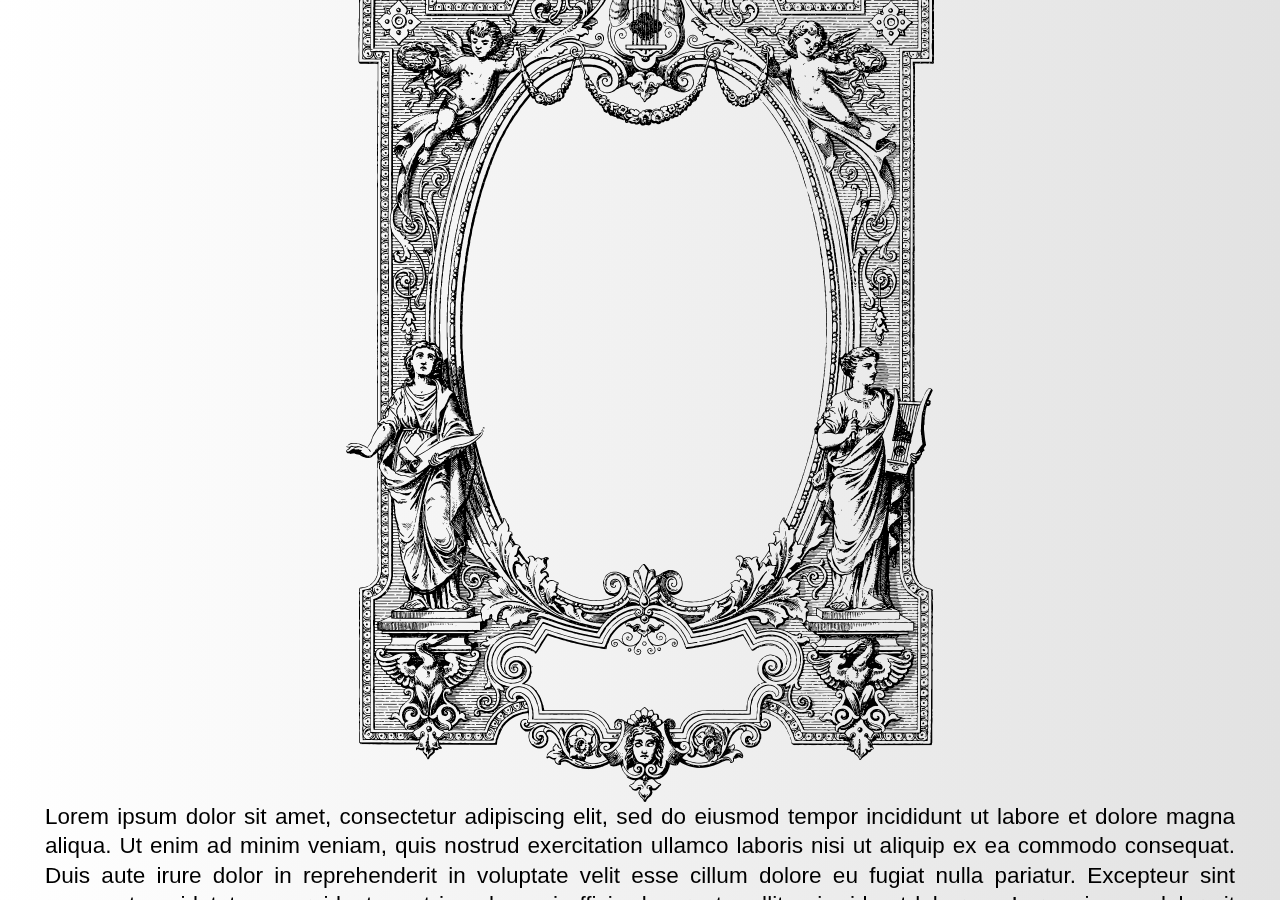
==== Portfolio/index.html @ 16b0716b "yes" ====
<!DOCTYPE html>
<html lang="en">

<head>
    <meta charset="UTF-8">
    <meta name="viewport" content="width=device-width, initial-scale=1.0">
    <meta http-equiv="X-UA-Compatible" content="ie=edge">
    <link rel="stylesheet" href="style.css">
    <title>Sideways Scrolling</title>
</head>

<body>
    <div class="sideways-scroll-container">
        <div class="sideways-scroll-child">
            <div class="scroll-child-content">
                <div class="content-wrapper">
                    <h2>Lorem ipsum 1</h2>
                    <img class="center-fit" src="../Svgs/vintage-4234040.svg" alt="">
                    Lorem ipsum dolor sit amet, consectetur adipiscing elit, sed do eiusmod tempor incididunt ut labore
                    et dolore magna aliqua. Ut enim ad minim veniam, quis nostrud exercitation ullamco laboris nisi ut
                    aliquip ex ea commodo consequat. Duis aute irure dolor in reprehenderit in voluptate velit esse
                    cillum dolore eu fugiat nulla pariatur. Excepteur sint occaecat cupidatat non proident, sunt in
                    culpa qui officia deserunt mollit anim id est laborum.
                    Lorem ipsum dolor sit amet, consectetur adipiscing elit, sed do eiusmod tempor incididunt ut labore
                    et dolore magna aliqua. Ut enim ad minim veniam, quis nostrud exercitation ullamco laboris nisi ut
                    aliquip ex ea commodo consequat. Duis aute irure dolor in reprehenderit in voluptate velit esse
                    cillum dolore eu fugiat nulla pariatur. Excepteur sint occaecat cupidatat non proident, sunt in
                    culpa qui officia deserunt mollit anim id est laborum.
                </div>
            </div>
        </div>
        <div class="sideways-scroll-child">
            <div class="scroll-child-content">
                <div class="content-wrapper">
                    <h2>Lorem ipsum 2</h2>
                    Lorem ipsum dolor sit amet, consectetur adipiscing elit, sed do eiusmod tempor incididunt ut labore
                    et dolore magna aliqua. Ut enim ad minim veniam, quis nostrud exercitation ullamco laboris nisi ut
                    aliquip ex ea commodo consequat. Duis aute irure dolor in reprehenderit in voluptate velit esse
                    cillum dolore eu fugiat nulla pariatur. Excepteur sint occaecat cupidatat non proident, sunt in
                    culpa qui officia deserunt mollit anim id est laborum.
                    Lorem ipsum dolor sit amet, consectetur adipiscing elit, sed do eiusmod tempor incididunt ut labore
                    et dolore magna aliqua. Ut enim ad minim veniam, quis nostrud exercitation ullamco laboris nisi ut
                    aliquip ex ea commodo consequat. Duis aute irure dolor in reprehenderit in voluptate velit esse
                    cillum dolore eu fugiat nulla pariatur. Excepteur sint occaecat cupidatat non proident, sunt in
                    culpa qui officia deserunt mollit anim id est laborum.
                </div>
            </div>
        </div>
        <div class="sideways-scroll-child">
            <div class="scroll-child-content">
                <div class="content-wrapper">
                    <h2>Lorem ipsum 3</h2>
                    Lorem ipsum dolor sit amet, consectetur adipiscing elit, sed do eiusmod tempor incididunt ut labore
                    et dolore magna aliqua. Ut enim ad minim veniam, quis nostrud exercitation ullamco laboris nisi ut
                    aliquip ex ea commodo consequat. Duis aute irure dolor in reprehenderit in voluptate velit esse
                    cillum dolore eu fugiat nulla pariatur. Excepteur sint occaecat cupidatat non proident, sunt in
                    culpa qui officia deserunt mollit anim id est laborum.
                    Lorem ipsum dolor sit amet, consectetur adipiscing elit, sed do eiusmod tempor incididunt ut labore
                    et dolore magna aliqua. Ut enim ad minim veniam, quis nostrud exercitation ullamco laboris nisi ut
                    aliquip ex ea commodo consequat. Duis aute irure dolor in reprehenderit in voluptate velit esse
                    cillum dolore eu fugiat nulla pariatur. Excepteur sint occaecat cupidatat non proident, sunt in
                    culpa qui officia deserunt mollit anim id est laborum.
                </div>
            </div>
        </div>
        <div class="sideways-scroll-child">
            <div class="scroll-child-content">
                <div class="content-wrapper">
                    <h2>Lorem ipsum 4</h2>
                    Lorem ipsum dolor sit amet, consectetur adipiscing elit, sed do eiusmod tempor incididunt ut labore
                    et dolore magna aliqua. Ut enim ad minim veniam, quis nostrud exercitation ullamco laboris nisi ut
                    aliquip ex ea commodo consequat. Duis aute irure dolor in reprehenderit in voluptate velit esse
                    cillum dolore eu fugiat nulla pariatur. Excepteur sint occaecat cupidatat non proident, sunt in
                    culpa qui officia deserunt mollit anim id est laborum.
                    Lorem ipsum dolor sit amet, consectetur adipiscing elit, sed do eiusmod tempor incididunt ut labore
                    et dolore magna aliqua. Ut enim ad minim veniam, quis nostrud exercitation ullamco laboris nisi ut
                    aliquip ex ea commodo consequat. Duis aute irure dolor in reprehenderit in voluptate velit esse
                    cillum dolore eu fugiat nulla pariatur. Excepteur sint occaecat cupidatat non proident, sunt in
                    culpa qui officia deserunt mollit anim id est laborum.
                </div>
            </div>
        </div>
        <div class="sideways-scroll-child">
            <div class="scroll-child-content">
                <div class="content-wrapper">
                    <h2>Lorem ipsum 5</h2>
                    Lorem ipsum dolor sit amet, consectetur adipiscing elit, sed do eiusmod tempor incididunt ut labore
                    et dolore magna aliqua. Ut enim ad minim veniam, quis nostrud exercitation ullamco laboris nisi ut
                    aliquip ex ea commodo consequat. Duis aute irure dolor in reprehenderit in voluptate velit esse
                    cillum dolore eu fugiat nulla pariatur. Excepteur sint occaecat cupidatat non proident, sunt in
                    culpa qui officia deserunt mollit anim id est laborum.
                    Lorem ipsum dolor sit amet, consectetur adipiscing elit, sed do eiusmod tempor incididunt ut labore
                    et dolore magna aliqua. Ut enim ad minim veniam, quis nostrud exercitation ullamco laboris nisi ut
                    aliquip ex ea commodo consequat. Duis aute irure dolor in reprehenderit in voluptate velit esse
                    cillum dolore eu fugiat nulla pariatur. Excepteur sint occaecat cupidatat non proident, sunt in
                    culpa qui officia deserunt mollit anim id est laborum.
                </div>
            </div>
        </div>
    </div>
</body>

</html>
---- Portfolio/style.css ----
body {
    font-family: -apple-system, BlinkMacSystemFont, "Segoe UI", Roboto, Oxygen, Ubuntu, Cantarell, "Open Sans", "Helvetica Neue", sans-serif;
    margin: 0;
    padding: 0;
    height: 100vh;
    width: 100vw;
    font-size: calc(12px + (26 - 12) * ((100vw - 300px) / (1600 - 300)));
    line-height: calc(1.3em + (1.5 - 1.2) * ((100vw - 300px)/(1600 - 300)));
  }
  
  * {
    box-sizing: border-box;
  }
  .center-fit {
    max-width: 100%;
    max-height: 100vh;
    margin: auto;


}
img {
  padding: 0;
  display: block;
  margin: 0 auto;
  max-height: 100%;
  max-width: 100%;
}
  h1, h2, h3, h4, h5, h6 {
    margin: 0;
  }
  
  .sideways-scroll-container {
    scroll-snap-type: y proximity;
    transform: rotate(-90deg) translateY(-100vh);
    transform-origin: top right;
    overflow-y: scroll;
    overflow-x: hidden;
    background-color: black;
    height: 100vw;
    width: 100vh;
  }
  
  .sideways-scroll-child {
    scroll-snap-align: start;
    scroll-snap-stop: normal;
    height: 100vw;
    width: 100vh;
    align-items: center;
    justify-content: center;
    overflow: visible;
    background: linear-gradient(white 0%, #e2e2e2 100%);
  }
  
  .scroll-child-content {
    transform: rotate(90deg) translateY(-100vh);
    transform-origin: top left;
    height: 100vh;
    width: 100vw;
    padding: 5%;
    display: flex;
    align-items: center;
    justify-content: center;
  }
  .scroll-child-content .content-wrapper {
    text-align: justify;
  }
  
  /* CONTENT STYLING */
  h2 {
    font-family: Cambria, Cochin, Georgia, Times, "Times New Roman", serif;
    color: steelblue;
    padding-bottom: 10px;
  }
  
  ::-webkit-scrollbar {
    display: none;
  }
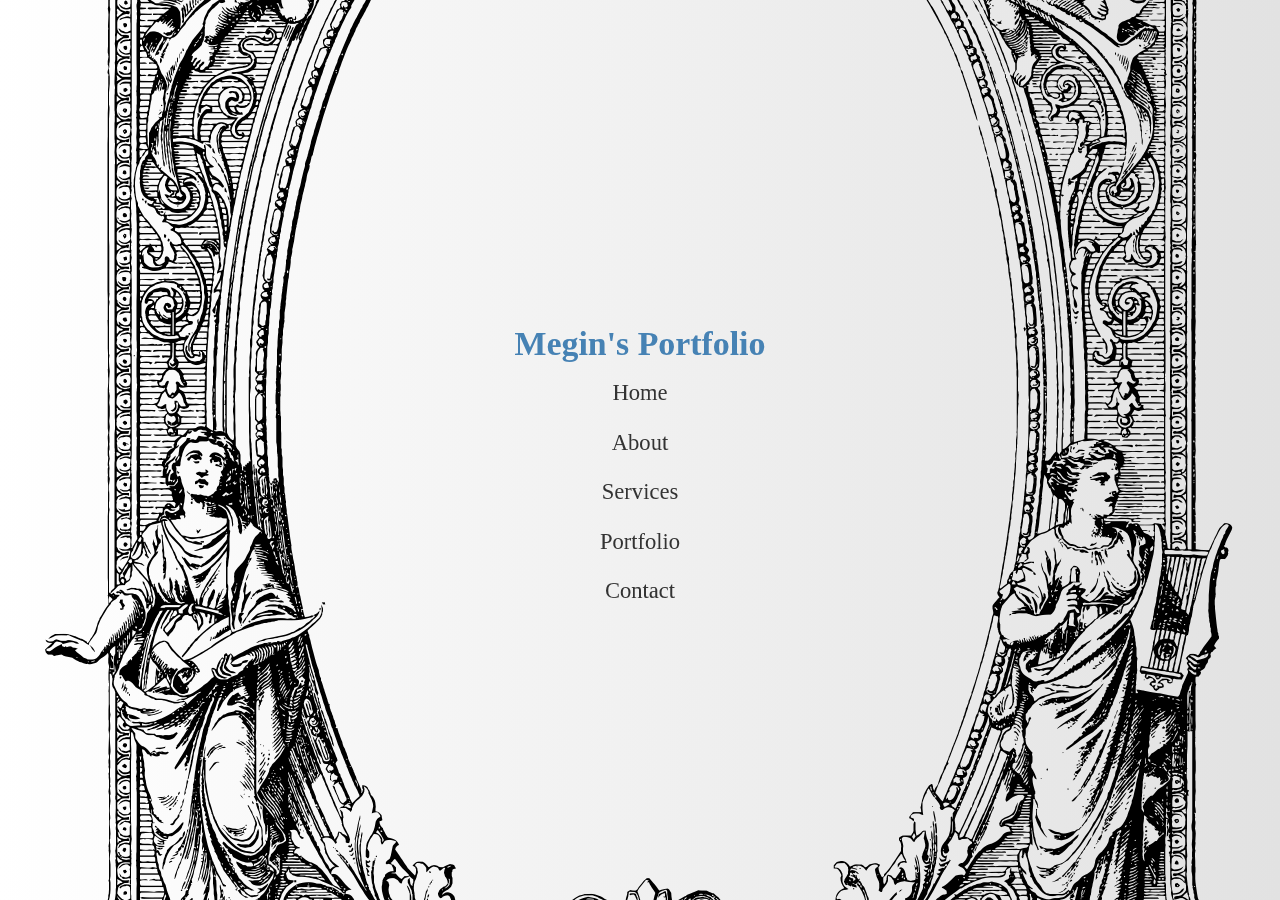
==== commit 31d445ae: "feck" ====
--- a/Portfolio/index.html
+++ b/Portfolio/index.html
@@ -13,27 +13,27 @@
     <div class="sideways-scroll-container">
         <div class="sideways-scroll-child">
             <div class="scroll-child-content">
-                <div class="content-wrapper">
-                    <h2>Lorem ipsum 1</h2>
-                    <img class="center-fit" src="../Svgs/vintage-4234040.svg" alt="">
-                    Lorem ipsum dolor sit amet, consectetur adipiscing elit, sed do eiusmod tempor incididunt ut labore
-                    et dolore magna aliqua. Ut enim ad minim veniam, quis nostrud exercitation ullamco laboris nisi ut
-                    aliquip ex ea commodo consequat. Duis aute irure dolor in reprehenderit in voluptate velit esse
-                    cillum dolore eu fugiat nulla pariatur. Excepteur sint occaecat cupidatat non proident, sunt in
-                    culpa qui officia deserunt mollit anim id est laborum.
-                    Lorem ipsum dolor sit amet, consectetur adipiscing elit, sed do eiusmod tempor incididunt ut labore
-                    et dolore magna aliqua. Ut enim ad minim veniam, quis nostrud exercitation ullamco laboris nisi ut
-                    aliquip ex ea commodo consequat. Duis aute irure dolor in reprehenderit in voluptate velit esse
-                    cillum dolore eu fugiat nulla pariatur. Excepteur sint occaecat cupidatat non proident, sunt in
-                    culpa qui officia deserunt mollit anim id est laborum.
-                </div>
+                <img class="center-fit" src="../Svgs/vintage-4234040.svg" alt="">
+        <div class="container">
+                
+             
+                <ul class="nav-menu">
+                    <h2>Megin's Portfolio</h2>
+                    <li><a class="nav-item" href="#">Home</a></li>
+                    <li><a class="nav-item" href="#">About</a></li>
+                    <li><a class="nav-item" href="#">Services</a></li>
+                    <li><a class="nav-item" href="#">Portfolio</a></li>
+                    <li><a class="nav-item" href="#">Contact</a></li>
+                </ul>
+                    </div>
+                
             </div>
         </div>
         <div class="sideways-scroll-child">
             <div class="scroll-child-content">
                 <div class="content-wrapper">
                     <h2>Lorem ipsum 2</h2>
-                    Lorem ipsum dolor sit amet, consectetur adipiscing elit, sed do eiusmod tempor incididunt ut labore
+                    Lorem ipsaaaWWWWWwwwum dolor sit amet, consectetur adipiscing elit, sed do eiusmod tempor incididunt ut labore
                     et dolore magna aliqua. Ut enim ad minim veniam, quis nostrud exercitation ullamco laboris nisi ut
                     aliquip ex ea commodo consequat. Duis aute irure dolor in reprehenderit in voluptate velit esse
                     cillum dolore eu fugiat nulla pariatur. Excepteur sint occaecat cupidatat non proident, sunt in
--- a/Portfolio/style.css
+++ b/Portfolio/style.css
@@ -1,77 +1,111 @@
-body {
-    font-family: -apple-system, BlinkMacSystemFont, "Segoe UI", Roboto, Oxygen, Ubuntu, Cantarell, "Open Sans", "Helvetica Neue", sans-serif;
-    margin: 0;
-    padding: 0;
-    height: 100vh;
-    width: 100vw;
-    font-size: calc(12px + (26 - 12) * ((100vw - 300px) / (1600 - 300)));
-    line-height: calc(1.3em + (1.5 - 1.2) * ((100vw - 300px)/(1600 - 300)));
-  }
-  
-  * {
-    box-sizing: border-box;
-  }
-  .center-fit {
-    max-width: 100%;
-    max-height: 100vh;
-    margin: auto;
-
+ /* Add CSS for the container */
+ .container {
+  text-align: center;
 
 }
-img {
+
+/* Style for the navigation menu */
+.nav-menu {
+  list-style: none;
   padding: 0;
+  position: absolute;
+  top: 50%;
+  left: 50%;
+  transform: translate(-50%, -50%);
+  /* Add a background color to the menu for better visibility */
+}
+
+.nav-item {
+  display: block;
+  padding: 10px;
+  text-decoration: none;
+  color: #333;
+  transition: all 0.3s ease;
+}
+
+/* Add underline on hover */
+.nav-item:hover {
+  border-bottom: 2px solid #000000; /* Change the color as desired */
+}
+
+/* Style for the image */
+.center-fit {
   display: block;
   margin: 0 auto;
-  max-height: 100%;
+  max-width: 100%; /* Ensure the image doesn't overflow the container */
+}
+
+body {
+  margin: 0;
+  padding: 0;
+  height: 100vh;
+  width: 100vw;
+  font-size: calc(12px + (26 - 12) * ((100vw - 300px) / (1600 - 300)));
+  line-height: calc(1.3em + (1.5 - 1.2) * ((100vw - 300px)/(1600 - 300)));
+}
+
+@import url('https://fonts.googleapis.com/css2?family=Alice&family=Antic+Didone&display=swap');
+
+* {
+  box-sizing: border-box;
+  font-family: 'Antic Didone', serif;
+}
+
+img {
   max-width: 100%;
+  height: auto;
 }
-  h1, h2, h3, h4, h5, h6 {
-    margin: 0;
-  }
+
+h1, h2, h3, h4, h5, h6 {
+  margin: 0;
+  font-family: 'Alice', serif;
+}
+
+.sideways-scroll-container {
+  scroll-snap-type: y proximity;
+  transform: rotate(-90deg) translateY(-100vh);
+  transform-origin: top right;
+  overflow-y: scroll;
+  overflow-x: hidden;
+  background-color: black;
+  height: 100vw;
+  width: 100vh;
+}
+
+.sideways-scroll-child {
+  scroll-snap-align: start;
+  scroll-snap-stop: normal;
+  height: 100vw;
+  width: 100vh;
+  align-items: center;
+  justify-content: center;
+  overflow: visible;
+  background: linear-gradient(white 0%, #e2e2e2 100%);
+}
+
+.scroll-child-content {
+  transform: rotate(90deg) translateY(-100vh);
+  transform-origin: top left;
+  height: 100vh;
+  width: 100vw;
+  padding: 5%;
+  display: flex;
+  align-items: center;
+  justify-content: center;
   
-  .sideways-scroll-container {
-    scroll-snap-type: y proximity;
-    transform: rotate(-90deg) translateY(-100vh);
-    transform-origin: top right;
-    overflow-y: scroll;
-    overflow-x: hidden;
-    background-color: black;
-    height: 100vw;
-    width: 100vh;
-  }
-  
-  .sideways-scroll-child {
-    scroll-snap-align: start;
-    scroll-snap-stop: normal;
-    height: 100vw;
-    width: 100vh;
-    align-items: center;
-    justify-content: center;
-    overflow: visible;
-    background: linear-gradient(white 0%, #e2e2e2 100%);
-  }
-  
-  .scroll-child-content {
-    transform: rotate(90deg) translateY(-100vh);
-    transform-origin: top left;
-    height: 100vh;
-    width: 100vw;
-    padding: 5%;
-    display: flex;
-    align-items: center;
-    justify-content: center;
-  }
-  .scroll-child-content .content-wrapper {
-    text-align: justify;
-  }
-  
-  /* CONTENT STYLING */
-  h2 {
-    font-family: Cambria, Cochin, Georgia, Times, "Times New Roman", serif;
-    color: steelblue;
-    padding-bottom: 10px;
-  }
-  
-  ::-webkit-scrollbar {
-    display: none;
-  }+}
+
+.scroll-child-content .content-wrapper {
+  text-align: justify;
+}
+
+/* CONTENT STYLING */
+h2 {
+  font-family: Cambria, Cochin, Georgia, Times, "Times New Roman", serif;
+  color: steelblue;
+  padding-bottom: 10px;
+}
+
+::-webkit-scrollbar {
+  display: none;
+}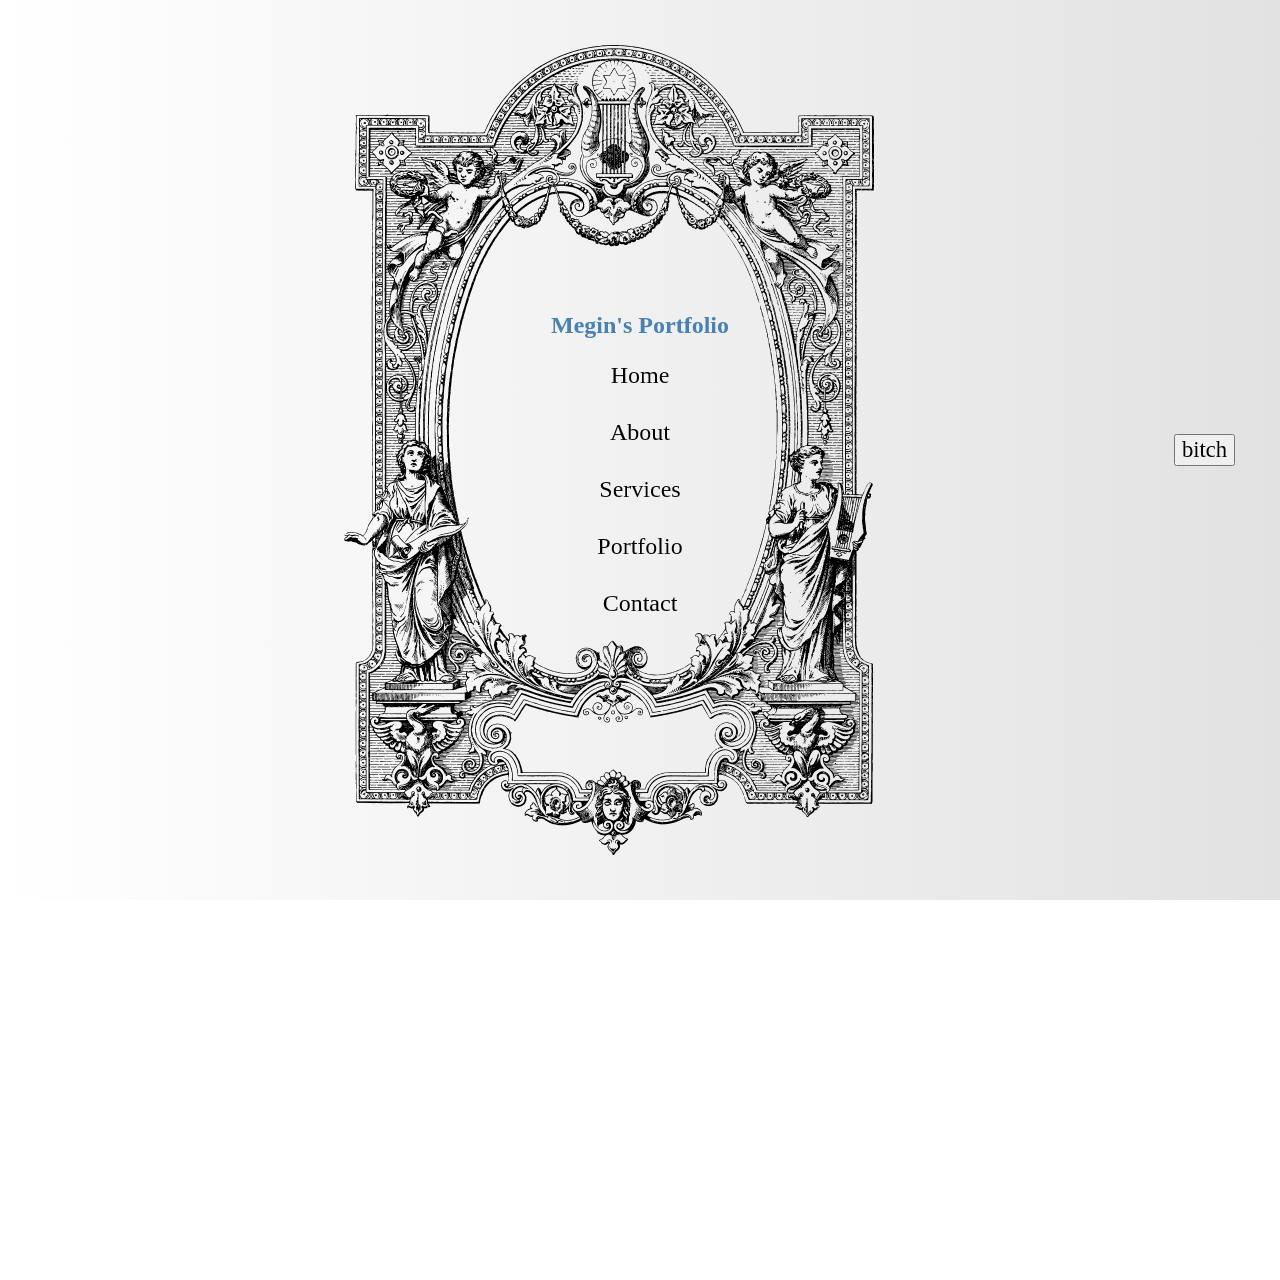
==== commit 5009c5d9: "normale" ====
--- a/Portfolio/index.html
+++ b/Portfolio/index.html
@@ -11,12 +11,13 @@
 
 <body>
     <div class="sideways-scroll-container">
+
         <div class="sideways-scroll-child">
             <div class="scroll-child-content">
                 <img class="center-fit" src="../Svgs/vintage-4234040.svg" alt="">
         <div class="container">
                 
-             
+            <button class="bitch">bitch</button>
                 <ul class="nav-menu">
                     <h2>Megin's Portfolio</h2>
                     <li><a class="nav-item" href="#">Home</a></li>
--- a/Portfolio/style.css
+++ b/Portfolio/style.css
@@ -49,6 +49,7 @@
 * {
   box-sizing: border-box;
   font-family: 'Antic Didone', serif;
+  font-size: 1em;
 }
 
 img {
@@ -108,4 +109,166 @@
 
 ::-webkit-scrollbar {
   display: none;
-}+}
+
+
+@import url('https://fonts.googleapis.com/css2?family=Alice&family=Antic+Didone&display=swap');
+*{
+    font-family: 'Antic Didone', serif;
+    color: #000;
+    overflow-y: hidden;
+    
+}
+.scrolling-wrapper {
+    &::-webkit-scrollbar {
+      display: none;
+    }
+  }
+body {
+    cursor: url('../Svgs/physiognomy-5198208.svg'), auto;
+    
+    &::-webkit-scrollbar {
+        display: none;
+      }
+}
+body {
+    overflow: hidden; /* Disable vertical scrolling */
+}
+
+#horizontal-scroll-container {
+    width: 200%; /* Adjust width as needed */
+    height: 100vh; /* Set the container's height */
+    white-space: nowrap; /* Prevent content from wrapping */
+    overflow-x: scroll; /* Enable horizontal scrolling */
+    overflow-y: hidden; /* Disable vertical scrolling */
+}
+.page{
+    margin: 0;
+    width: 50%;
+    height: 100vh;
+   
+    position: relative;
+  text-align: center;
+  color: white;
+
+border: 0.5px solid #000;
+background: rgb(255,255,255);
+background: linear-gradient(90deg, rgba(255,255,255,1) 0%, rgba(255,255,255,1) 79%, rgb(87, 85, 85) 100%);
+}
+img{
+    height: 100%;
+    align-self: center;
+}
+.navigation{
+    position: absolute;
+    top: 50%;
+    left: 50%;
+    transform: translate(-50%, -50%);
+}
+.pagetwo{
+    width: 50%;
+    height: auto;
+    border-top: 0.6px solid #000;
+border-bottom: 0.6px solid #000;
+border-left: 0.6px solid #000;
+background: rgb(255,255,255);
+background: linear-gradient(274deg, rgba(255,255,255,1) 0%, rgba(255,255,255,1) 79%, rgb(109, 106, 106) 100%);
+
+}
+.scrolling-wrapper {  
+    
+    overflow-x: scroll;
+    overflow-y: hidden;
+    white-space: nowrap;
+  
+    .card {
+      display: inline-block;
+    }
+  }
+.flex{
+    display: flex;
+    margin: 0;
+    width: 100vw;
+    height: 100vh;
+}
+.nav-menu{
+    list-style: none;
+    font-size: 24px;
+}
+
+
+.nav-item {
+    display: inline-block;
+    position: relative;
+    color: #000000;
+    text-decoration: none;
+  }
+  
+  .nav-item::after {
+    content: '';
+    position: absolute;
+    width: 100%;
+    transform: scaleX(0);
+    height: 2px;
+    bottom: 0;
+    left: 0;
+    background-color: #000000;
+    transform-origin: bottom right;
+    transition: transform 0.25s ease-out;
+  }
+  
+  .nav-item:hover::after {
+    transform: scaleX(1);
+    transform-origin: bottom left;
+  }
+  
+/* Scroll icon */
+  .table__scroll--icon  {
+    position: absolute;
+    top: 30%;
+    right: 50%;
+    width: 200px;
+    height: 100px;
+    margin-left: -20px;
+    margin-top: -35px;
+    background: #ddd;
+    box-shadow: inset 0 0 0 10px #000;
+    border-radius: 50px;
+    opacity: 1;
+    animation: badgeHide 0.5s ease-out 3s forwards;
+  
+  
+  }
+  
+  .table__scroll--icon:before {
+    position: absolute;
+    content: '';
+    width: 48px;
+    height: 48px;
+    background: #000;
+    margin-left: 24px;
+    top: 26px;
+    border-radius: 24px;
+    animation-duration: 1.5s;
+    animation-iteration-count: 3;
+    animation-name: badgeScroll, badgeHide;
+    animation-timing-function: ease-in, linear, ease-out;
+  }
+  
+  
+  @keyframes badgeScroll {
+    0% {
+      opacity: 1;
+    }
+    100% {
+      opacity: 0;
+      -webkit-transform: translateX(100px);
+      transform: translateX(100px);
+    }
+  }
+  
+  @keyframes badgeHide {
+    to {
+      opacity: 0;
+    }
+  }